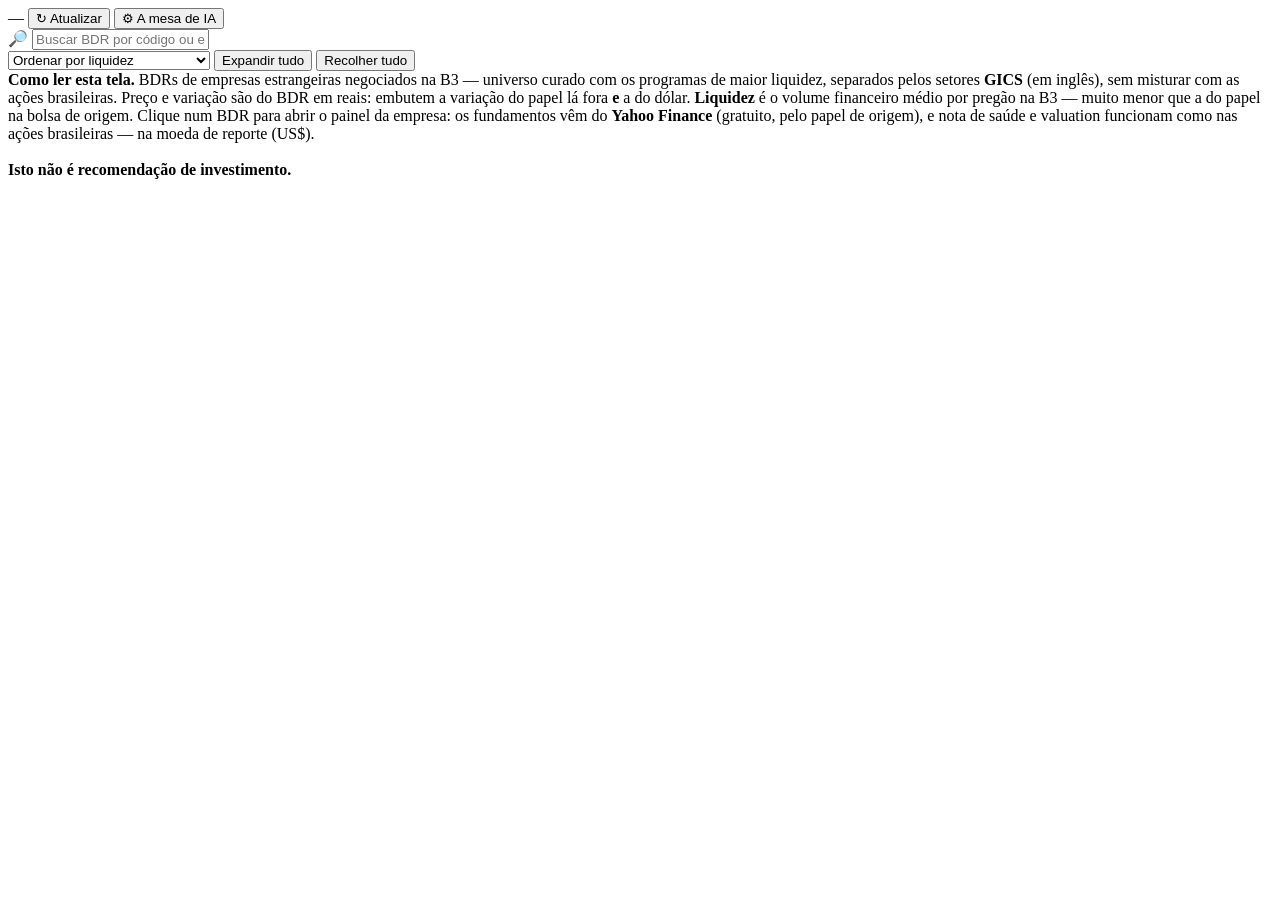
==== finlab/web/bdrs.html @ d5955e1e "Marca profissional: o painel passa a se chamar apenas FinLab Renomeia a marca em todos os pontos vis" ====
<!DOCTYPE html>
<html lang="pt-BR">
<head>
<meta charset="UTF-8">
<meta name="viewport" content="width=device-width, initial-scale=1.0">
<title>BDRs · FinLab</title>
<link rel="icon" href="data:image/svg+xml,<svg xmlns='http://www.w3.org/2000/svg' viewBox='0 0 100 100'><text y='78' font-size='78'>🧠</text></svg>">
<link rel="stylesheet" href="/assets/css/finlab.css">
</head>
<body>
<div class="wrap">

  <header class="topbar">
    <div id="brand"></div>
    <div id="nav"></div>
    <div class="topbar-spacer"></div>
    <div class="topbar-actions">
      <span class="tag-pill" id="sourcePill">—</span>
      <button class="btn ghost" id="btnRefresh" title="Recarregar ignorando o cache">↻ Atualizar</button>
      <button class="btn" id="btnLLM">⚙ A mesa de IA</button>
    </div>
  </header>

  <div id="alertZone"></div>

  <div class="toolbar">
    <div class="search-box">
      <span class="ico">🔎</span>
      <input type="text" id="search" placeholder="Buscar BDR por código ou empresa…" autocomplete="off" spellcheck="false">
    </div>
    <select id="sortBy" title="Ordenação dentro de cada setor">
      <option value="liquidez">Ordenar por liquidez</option>
      <option value="m12">Ordenar por retorno 12 meses</option>
      <option value="ytd">Ordenar por retorno YTD</option>
      <option value="day">Ordenar por variação do dia</option>
      <option value="dy">Ordenar por dividend yield</option>
    </select>
    <button class="chip" id="btnExpand">Expandir tudo</button>
    <button class="chip" id="btnCollapse">Recolher tudo</button>
    <span style="flex:1 1 auto"></span>
    <span class="psub" id="countInfo"></span>
  </div>

  <main id="sectors"></main>

  <div class="foot">
    <b>Como ler esta tela.</b> BDRs de empresas estrangeiras negociados na B3 — universo curado
    com os programas de maior liquidez, separados pelos setores <b>GICS</b> (em inglês), sem
    misturar com as ações brasileiras. Preço e variação são do BDR em reais: embutem a variação
    do papel lá fora <b>e</b> a do dólar. <b>Liquidez</b> é o volume financeiro médio por pregão
    na B3 — muito menor que a do papel na bolsa de origem.
    Clique num BDR para abrir o painel da empresa: os fundamentos vêm do <b>Yahoo Finance</b>
    (gratuito, pelo papel de origem), e nota de saúde e valuation funcionam como nas ações
    brasileiras — na moeda de reporte (US$).
    <br><br><b>Isto não é recomendação de investimento.</b>
  </div>
</div>

<script src="/assets/js/core.js"></script>
<script src="/assets/js/charts.js"></script>
<script src="/assets/js/settings.js"></script>
<script src="/assets/js/chat.js"></script>
<script src="/assets/js/bdrs.js"></script>
</body>
</html>
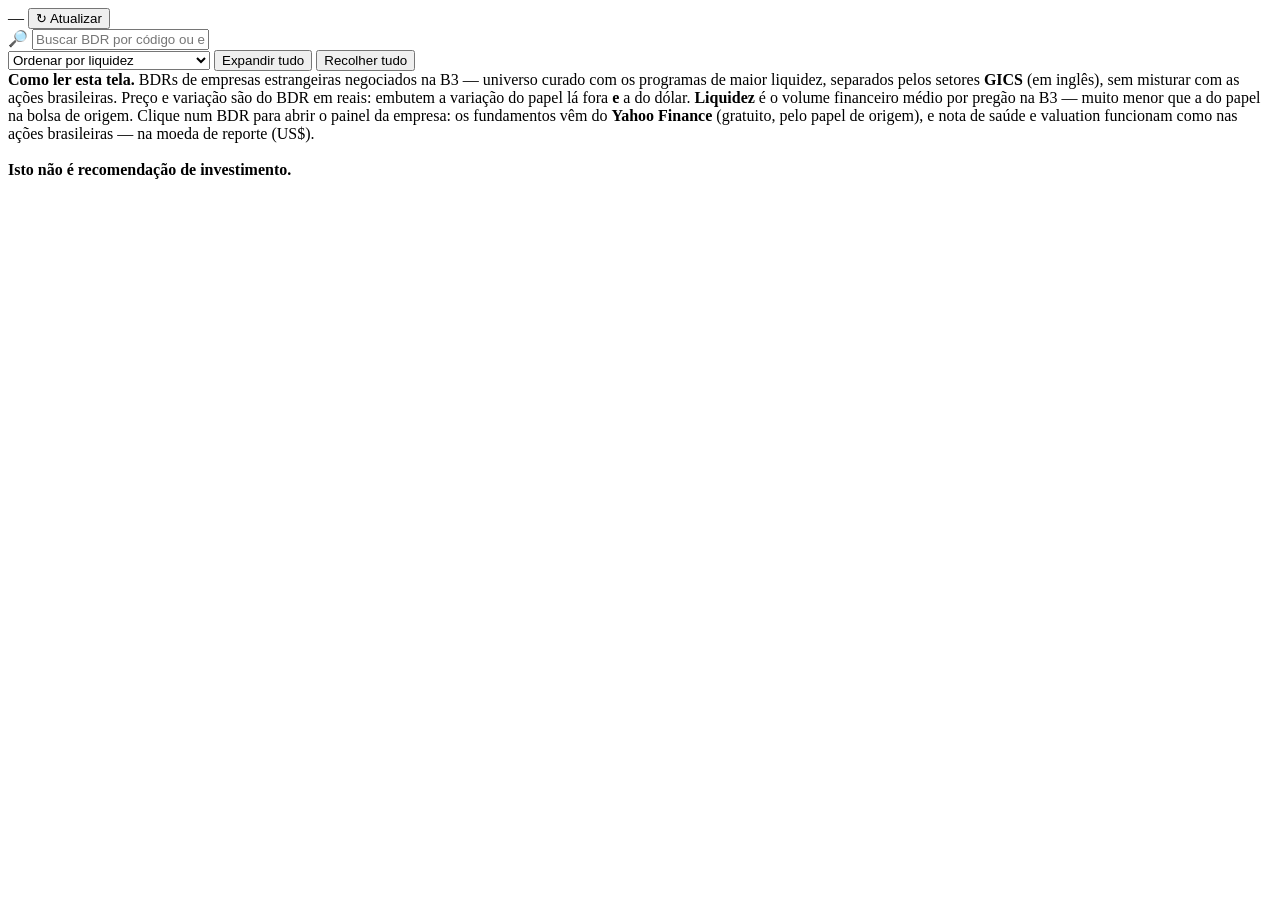
==== commit c6bea89f: "feat!: remove mesa de IA, DCF/EPV e módulos acessórios Co-Authored-By: Claude Fable 5 <noreply@anthr" ====
--- a/finlab/web/bdrs.html
+++ b/finlab/web/bdrs.html
@@ -17,7 +17,6 @@
     <div class="topbar-actions">
       <span class="tag-pill" id="sourcePill">—</span>
       <button class="btn ghost" id="btnRefresh" title="Recarregar ignorando o cache">↻ Atualizar</button>
-      <button class="btn" id="btnLLM">⚙ A mesa de IA</button>
     </div>
   </header>
 
@@ -58,8 +57,6 @@
 
 <script src="/assets/js/core.js"></script>
 <script src="/assets/js/charts.js"></script>
-<script src="/assets/js/settings.js"></script>
-<script src="/assets/js/chat.js"></script>
 <script src="/assets/js/bdrs.js"></script>
 </body>
 </html>
